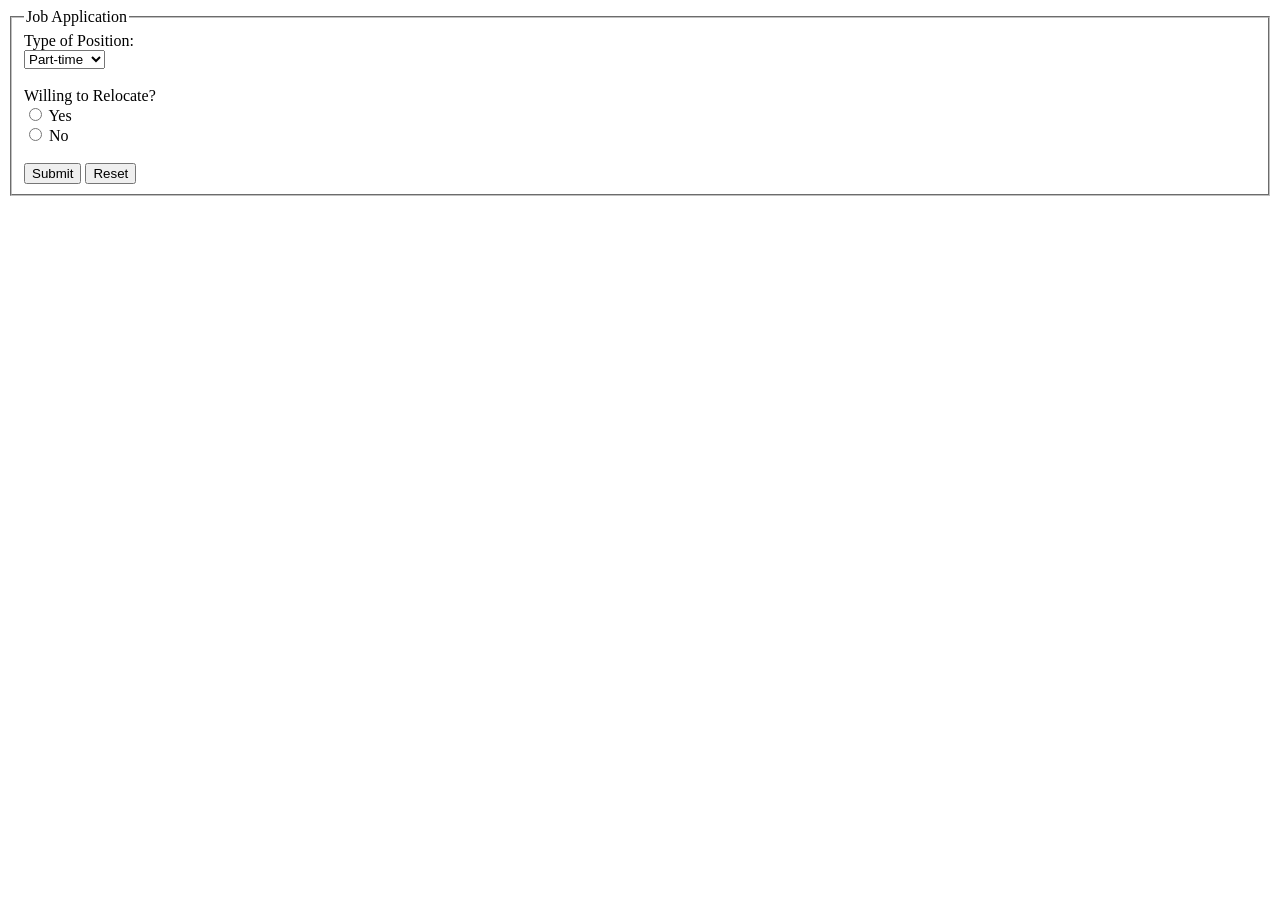
==== additional controls.html @ 3ffcc26b "Create additional controls.html" ====
<!DOCTYPE html>
<html>
<head>
<title>Additional Controls</title>
</head>

<body>

<form>

<fieldset>
<legend>Job Application</legend>

<!-- Drop-down list -->
<label>Type of Position:</label><br>
<select name="position">
<option value="parttime">Part-time</option>
<option value="fulltime">Full-time</option>
<option value="contract">Contract</option>
<option value="internship">Internship</option>
</select>

<br><br>

<!-- Radio buttons -->
<label>Willing to Relocate?</label><br>

<input type="radio" name="relocate" value="yes"> Yes<br>
<input type="radio" name="relocate" value="no"> No<br>

<br>

<!-- Buttons -->
<input type="submit" value="Submit">
<input type="reset" value="Reset">

</fieldset>

</form>

</body>
</html>
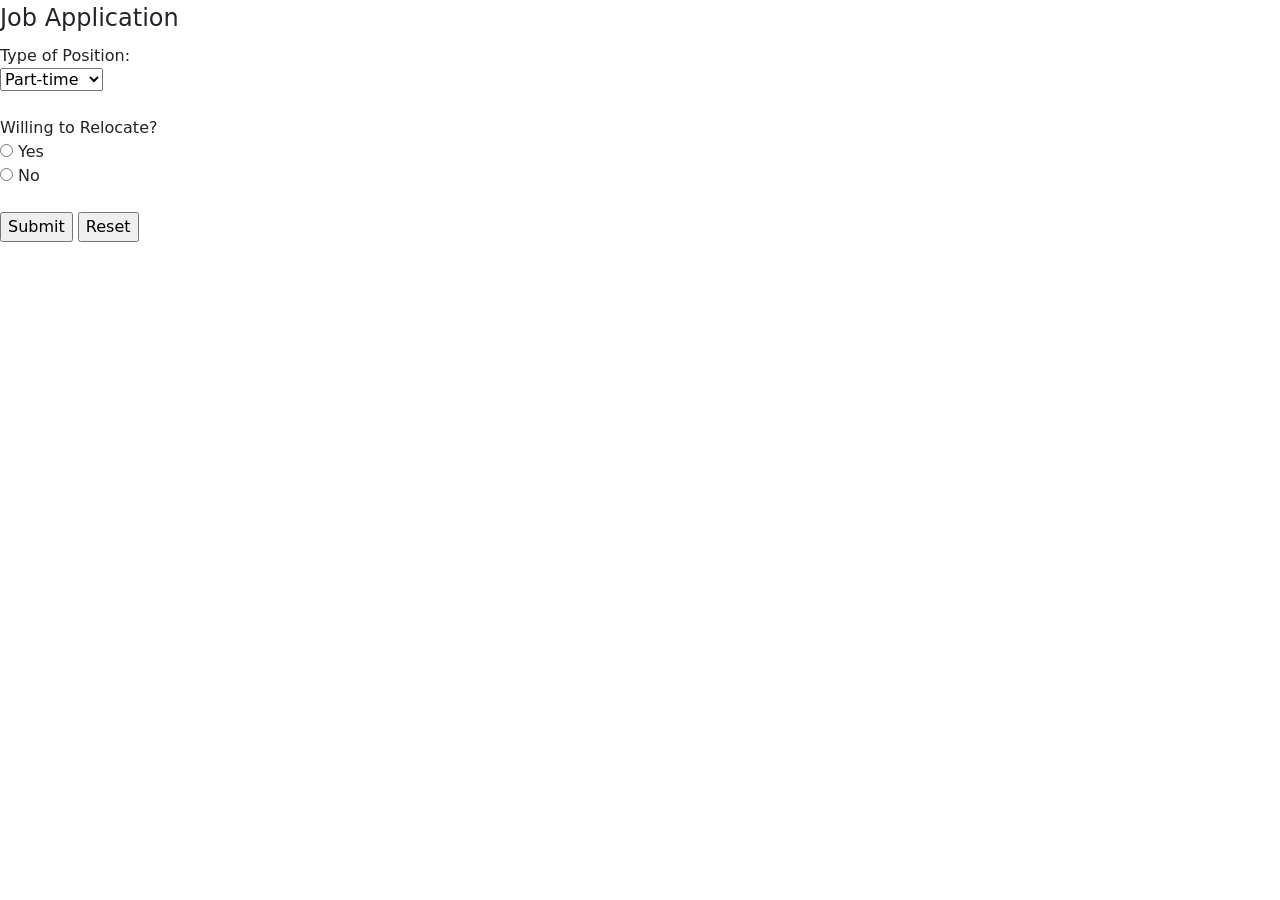
==== commit eff239ec: "Update additional controls.html" ====
--- a/additional controls.html
+++ b/additional controls.html
@@ -2,6 +2,9 @@
 <html>
 <head>
 <title>Additional Controls</title>
+
+<link href="https://cdn.jsdelivr.net/npm/bootstrap@5.3.0/dist/css/bootstrap.min.css" rel="stylesheet">
+
 </head>
 
 <body>
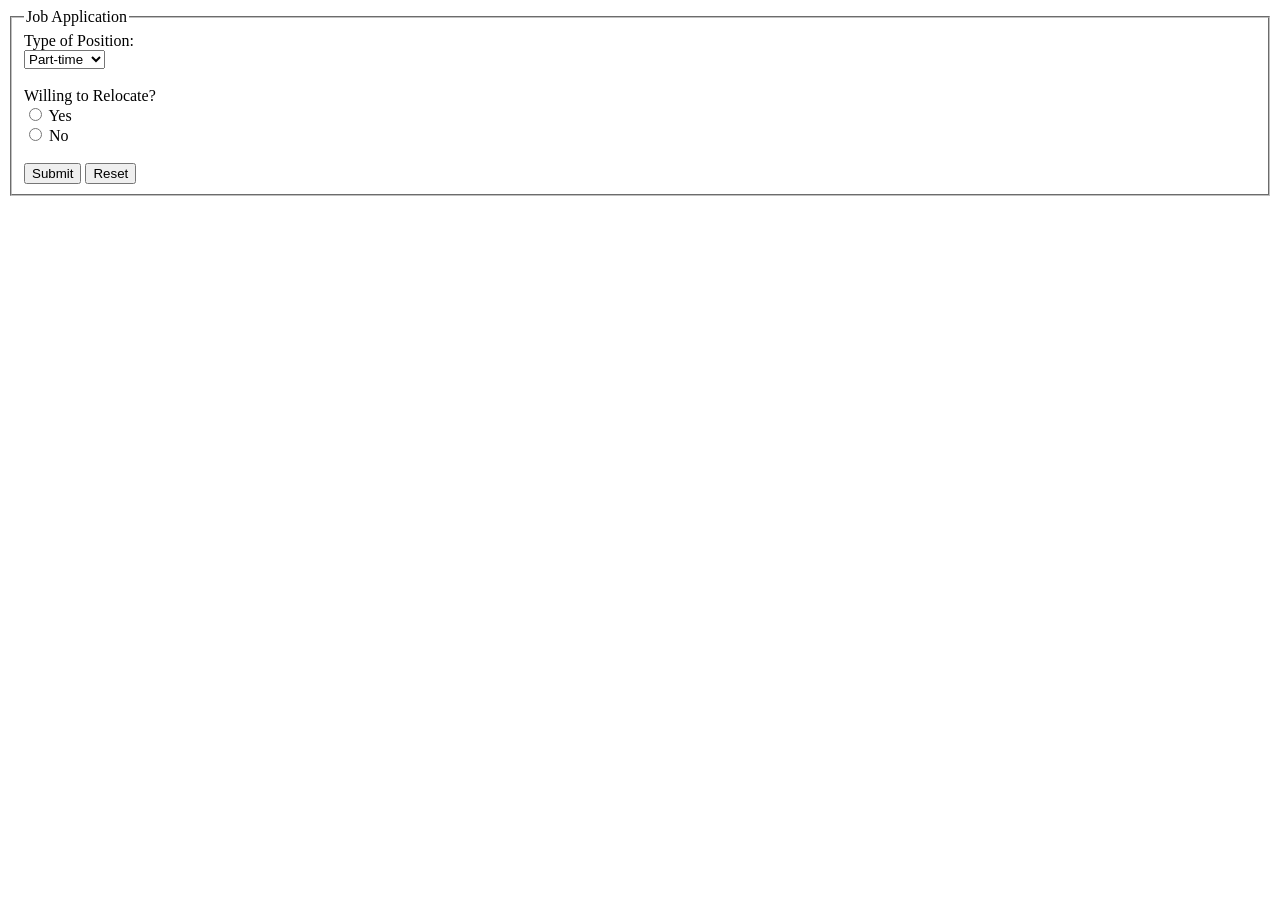
==== commit ec7f4bf8: "Update additional controls.html" ====
--- a/additional controls.html
+++ b/additional controls.html
@@ -2,6 +2,7 @@
 <html>
 <head>
 <title>Additional Controls</title>
+<link rel="stylesheet" href="styles.css>
 
 <link href="https://cdn.jsdelivr.net/npm/bootstrap@5.3.0/dist/css/bootstrap.min.css" rel="stylesheet">
 
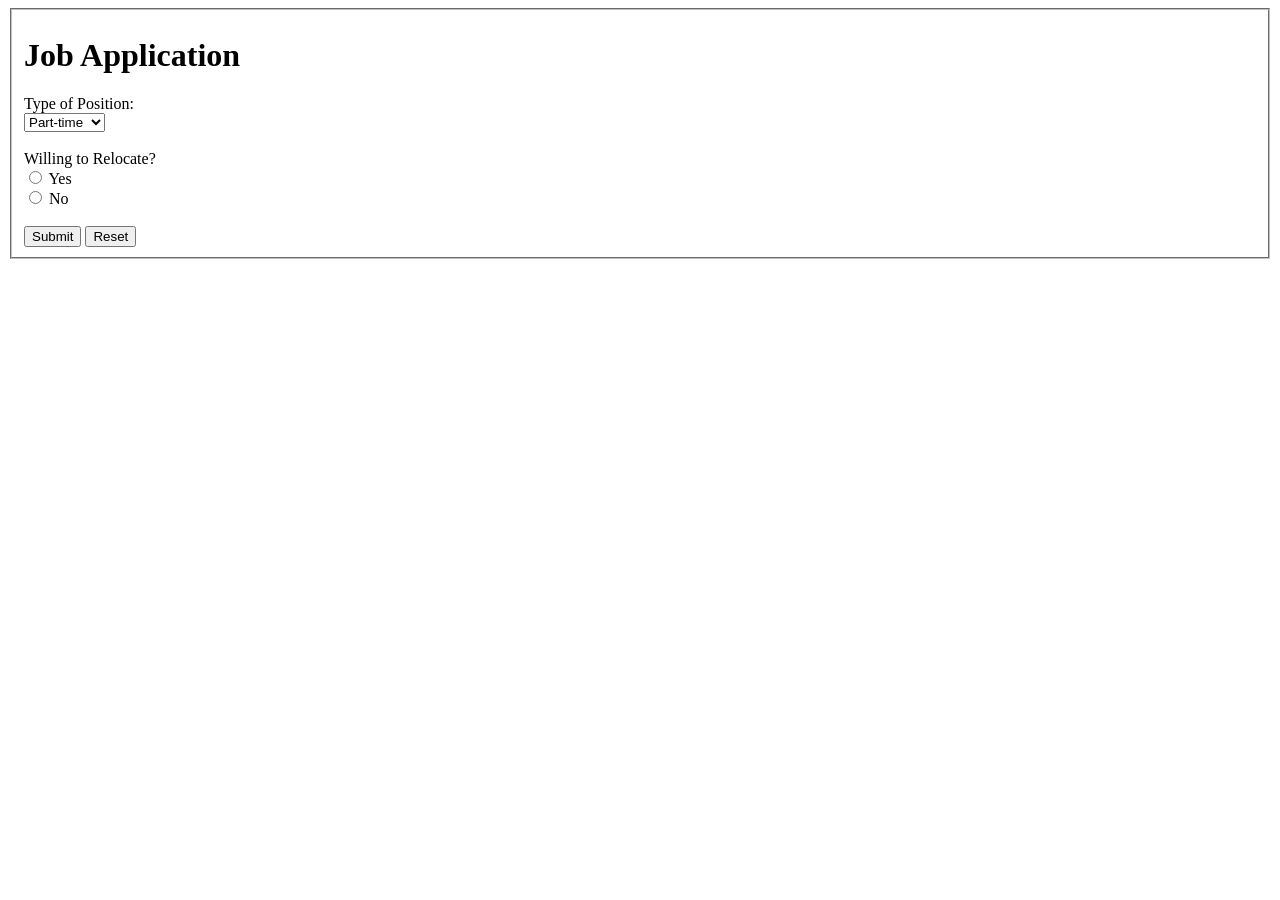
==== commit 84cdec65: "Update additional controls.html" ====
--- a/additional controls.html
+++ b/additional controls.html
@@ -13,7 +13,7 @@
 <form>
 
 <fieldset>
-<legend>Job Application</legend>
+<h1>Job Application</h1>
 
 <!-- Drop-down list -->
 <label>Type of Position:</label><br>
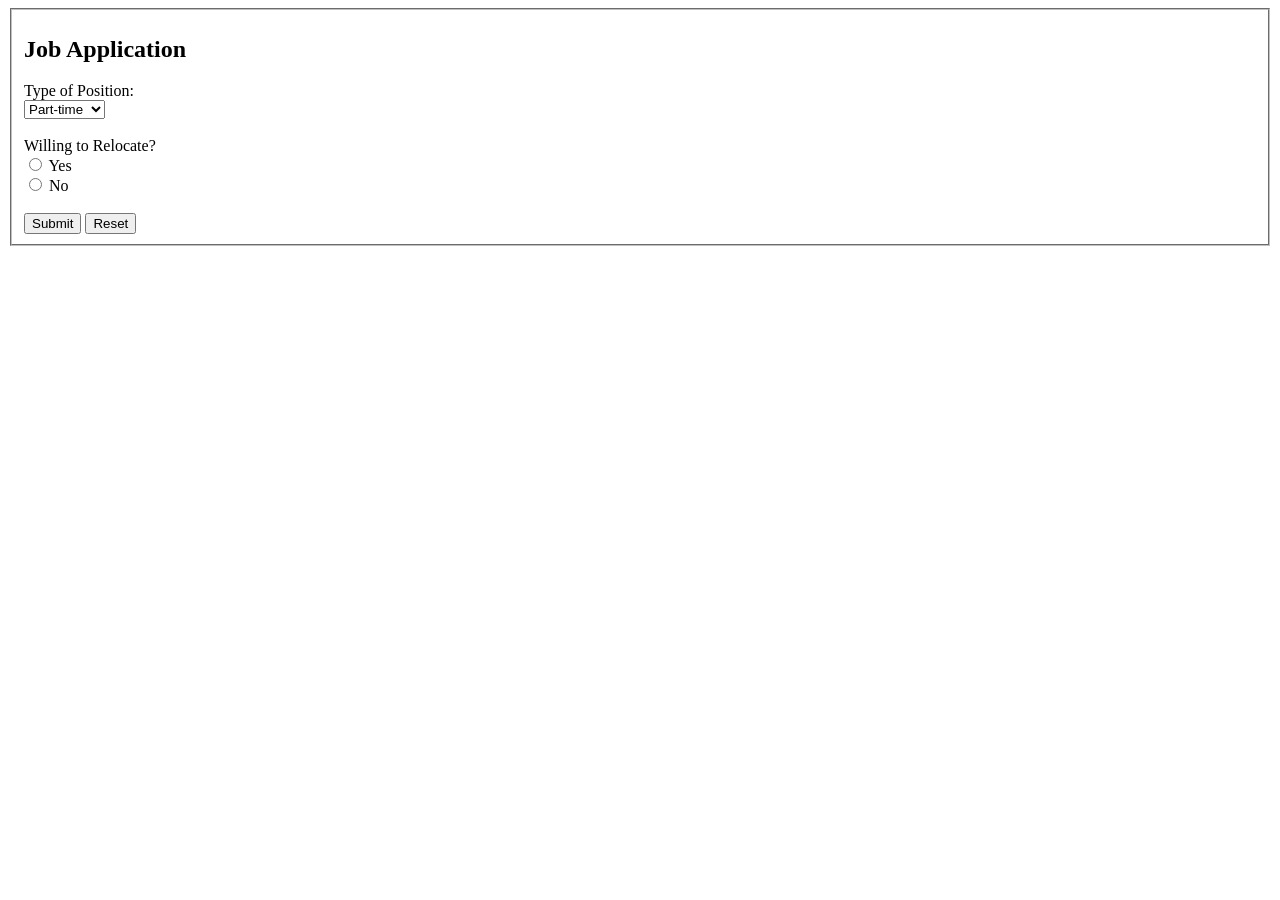
==== commit 6df3690f: "Update additional controls.html" ====
--- a/additional controls.html
+++ b/additional controls.html
@@ -13,7 +13,7 @@
 <form>
 
 <fieldset>
-<h1>Job Application</h1>
+<h2>Job Application</h2>
 
 <!-- Drop-down list -->
 <label>Type of Position:</label><br>
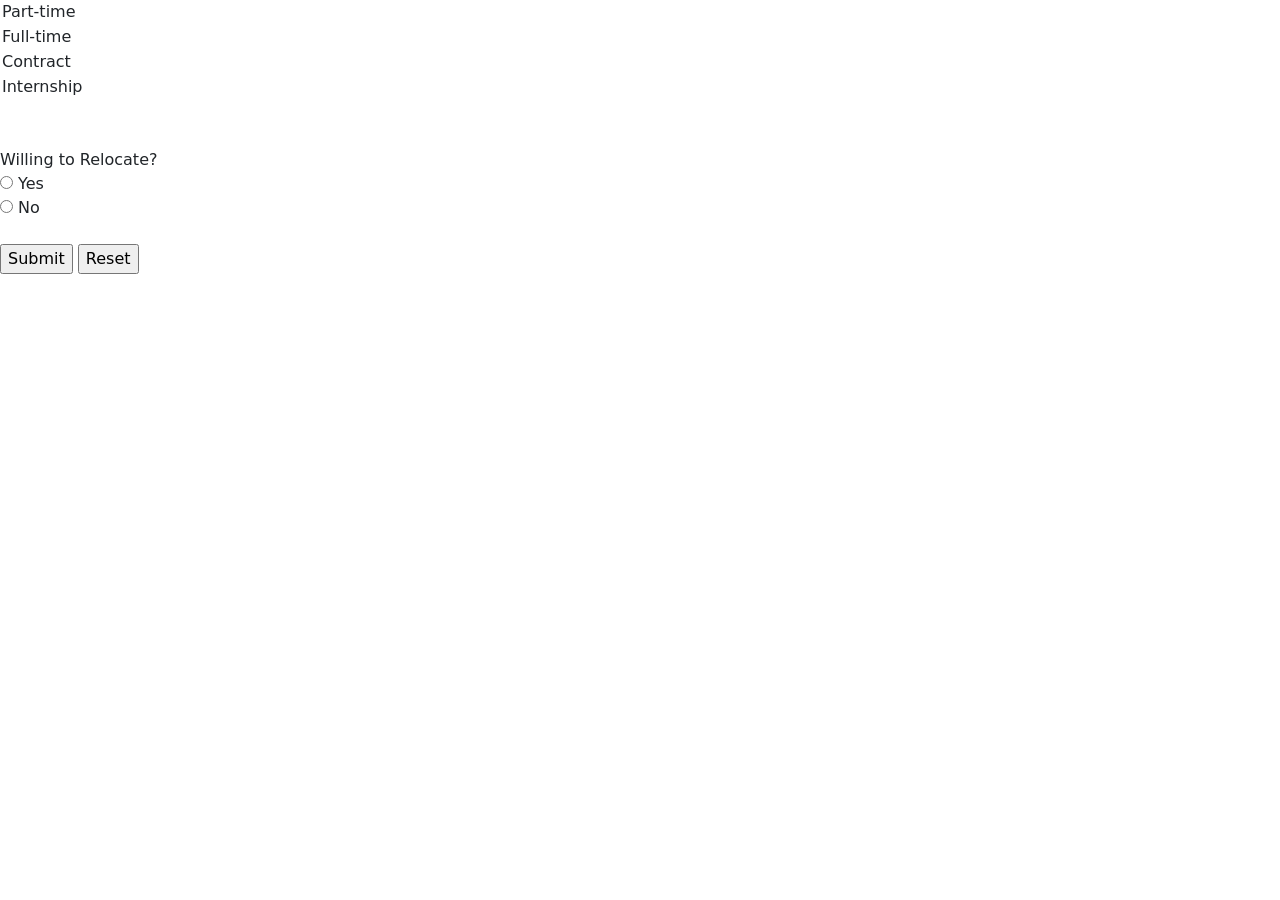
==== commit 90fafbab: "Update additional controls.html" ====
--- a/additional controls.html
+++ b/additional controls.html
@@ -2,9 +2,10 @@
 <html>
 <head>
 <title>Additional Controls</title>
-<link rel="stylesheet" href="styles.css>
 
-<link href="https://cdn.jsdelivr.net/npm/bootstrap@5.3.0/dist/css/bootstrap.min.css" rel="stylesheet">
+  <link href="https://cdn.jsdelivr.net/npm/bootstrap@5.3.0/dist/css/bootstrap.min.css" rel="stylesheet">
+  <link rel="stylesheet" href="styles.css>
+
 
 </head>
 
